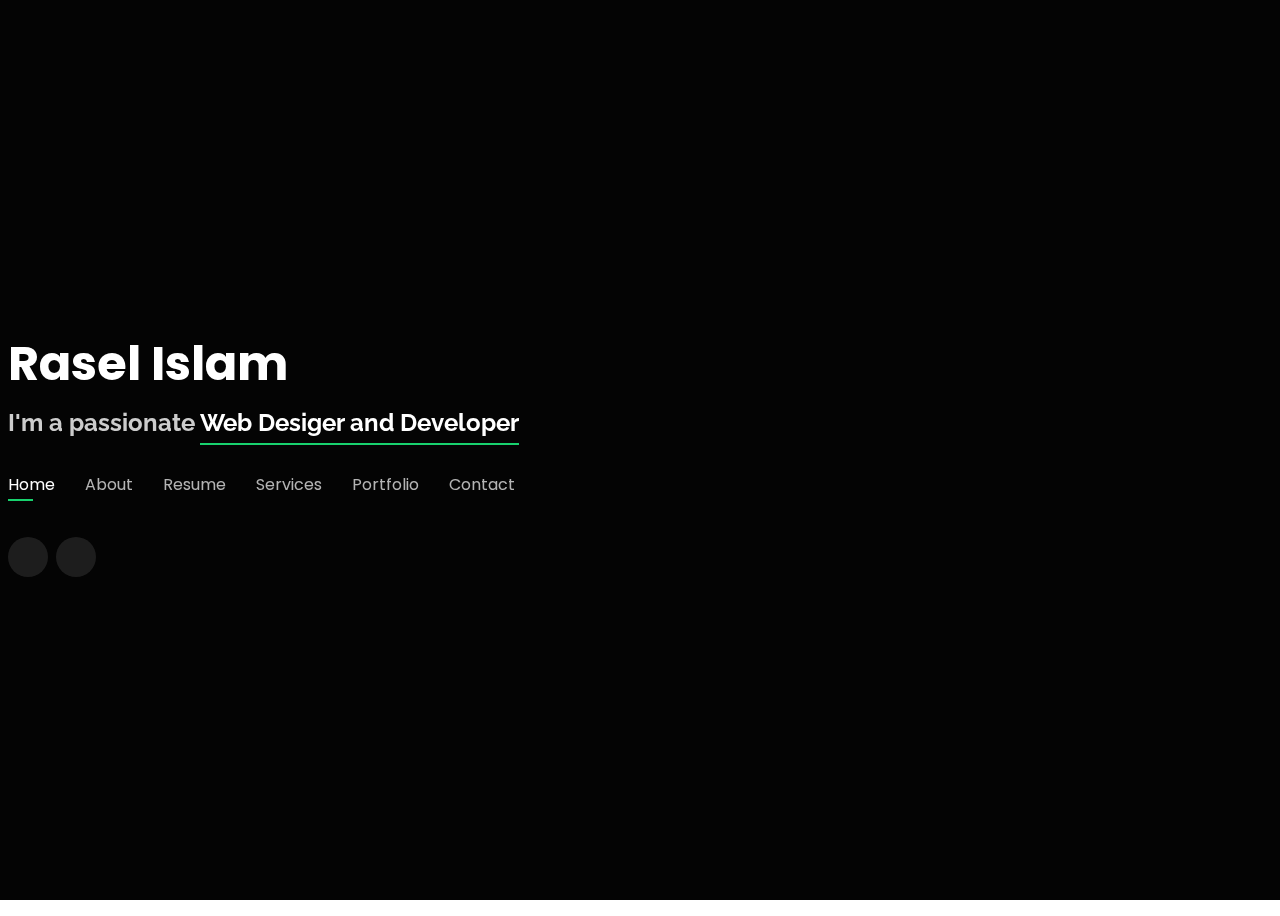
==== index.html @ a9e4696d "Add files via upload" ====
<!DOCTYPE html>
<html lang="en">

<head>
  <meta charset="utf-8">
  <meta content="width=device-width, initial-scale=1.0" name="viewport">

  <title>Rasel Islam-Web Developer</title>
  <meta content="" name="description">
  <meta content="" name="keywords">

  <!-- Favicons -->
  <link href="assets/img/favicon.png" rel="icon">
  <link href="assets/img/apple-touch-icon.png" rel="apple-touch-icon">

  <!-- Google Fonts -->
  <link href="https://fonts.googleapis.com/css?family=Open+Sans:300,300i,400,400i,600,600i,700,700i|Raleway:300,300i,400,400i,500,500i,600,600i,700,700i|Poppins:300,300i,400,400i,500,500i,600,600i,700,700i" rel="stylesheet">

  <!-- Vendor CSS Files -->
  <link href="assets/vendor/bootstrap/css/bootstrap.min.css" rel="stylesheet">
  <link href="assets/vendor/bootstrap-icons/bootstrap-icons.css" rel="stylesheet">
  <link href="assets/vendor/boxicons/css/boxicons.min.css" rel="stylesheet">
  <link href="assets/vendor/glightbox/css/glightbox.min.css" rel="stylesheet">
  <link href="assets/vendor/remixicon/remixicon.css" rel="stylesheet">
  <link href="assets/vendor/swiper/swiper-bundle.min.css" rel="stylesheet">

  <!-- Template Main CSS File -->
  <link href="assets/css/style.css" rel="stylesheet">

  <!-- =======================================================
  * Template Name: Personal
  * Updated: Jan 29 2024 with Bootstrap v5.3.2
  * Template URL: https://bootstrapmade.com/personal-free-resume-bootstrap-template/
  * Author: BootstrapMade.com
  * License: https://bootstrapmade.com/license/
  ======================================================== -->
</head>

<body>

  <!-- ======= Header ======= -->
  <header id="header">
    <div class="container">

      <h1><a href="index.html">Rasel Islam</a></h1>
      <!-- Uncomment below if you prefer to use an image logo -->
      <!-- <a href="index.html" class="mr-auto"><img src="assets/img/logo.png" alt="" class="img-fluid"></a> -->
      <h2>I'm a passionate <span>Web Desiger and Developer</span> </h2>

      <nav id="navbar" class="navbar">
        <ul>
          <li><a class="nav-link active" href="#header">Home</a></li>
          <li><a class="nav-link" href="#about">About</a></li>
          <li><a class="nav-link" href="#resume">Resume</a></li>
          <li><a class="nav-link" href="#services">Services</a></li>
          <li><a class="nav-link" href="#portfolio">Portfolio</a></li>
          <li><a class="nav-link" href="#contact">Contact</a></li>
        </ul>
        <i class="bi bi-list mobile-nav-toggle"></i>
      </nav><!-- .navbar -->

      <div class="social-links">
        <a href="https://www.facebook.com/mdraselislam010/" target="_blank" class="facebook"><i class="bi bi-facebook"></i></a>
        <a href="https://www.linkedin.com/in/md-rasel-islam-b793671b7/"  target="_blank" class="linkedin"><i class="bi bi-linkedin"></i></a>
      </div>

    </div>
  </header><!-- End Header -->

  <!-- ======= About Section ======= -->
  <section id="about" class="about">

    <!-- ======= About Me ======= -->
    <div class="about-me container">

      <div class="section-title">
        <h2>About</h2>
        <p>Learn more about me</p>
      </div>

      <div class="row">
        <div class="col-lg-4" data-aos="fade-right">
          <img src="assets/img/me.png" class="img-fluid" alt="">
        </div>
        <div class="col-lg-8 pt-4 pt-lg-0 content" data-aos="fade-left">
          <h3>Web Desiger &amp; Developer</h3>
          <p class="fst-italic">
            Welcome to visit my profile
            Assalamu Aliakum, I am passionate about building excellent Website design that improves your business or personal work. 
            I specialize in creating/design/redesign website for clients and for personal use ranging from individuals and 
            small-businesses all the way to large enterprise corporations.
            Thanks
          </p>
          <div class="row">
            <div class="col-lg-6">
              <ul>
                <li><i class="bi bi-chevron-right"></i> <strong>Birthday:</strong> <span>1 May 1995</span></li>
                <li><i class="bi bi-chevron-right"></i> <strong>Website:</strong> <span>www.example.com</span></li>
                <li><i class="bi bi-chevron-right"></i> <strong>Phone:</strong> <span>+88-01601003432</span></li>
                <li><i class="bi bi-chevron-right"></i> <strong>City:</strong> <span>Dhaka</span></li>
              </ul>
            </div>
            <div class="col-lg-6">
              <ul>
                <li><i class="bi bi-chevron-right"></i> <strong>Age:</strong> <span>21</span></li>
                <li><i class="bi bi-chevron-right"></i> <strong>Degree:</strong> <span>SSC</span></li>
                <li><i class="bi bi-chevron-right"></i> <strong>Email:</strong> <span>contactrasel7@gmail.com</span></li>
                <li><i class="bi bi-chevron-right"></i> <strong>Freelance:</strong> <span>Available</span></li>
              </ul>
            </div>
          </div> 
        </div>
      </div>

    </div><!-- End About Me -->

    <!-- ======= Counts ======= -->
    <div class="counts container">

      <div class="row">

        <div class="col-lg-3 col-md-6">
          <div class="count-box">
            <i class="bi bi-emoji-smile"></i>
            <span data-purecounter-start="0" data-purecounter-end="50" data-purecounter-duration="1" class="purecounter"></span>
            <p>Happy Clients</p>
          </div>
        </div>

        <div class="col-lg-3 col-md-6 mt-5 mt-md-0">
          <div class="count-box">
            <i class="bi bi-journal-richtext"></i>
            <span data-purecounter-start="0" data-purecounter-end="60" data-purecounter-duration="1" class="purecounter"></span>
            <p>Projects</p>
          </div>
        </div>

        <div class="col-lg-3 col-md-6 mt-5 mt-lg-0">
          <div class="count-box">
            <i class="bi bi-headset"></i>
            <span data-purecounter-start="0" data-purecounter-end="100" data-purecounter-duration="1" class="purecounter"></span>
            <p>Hours Of Support</p>
          </div>
        </div>

        <div class="col-lg-3 col-md-6 mt-5 mt-lg-0">
          <div class="count-box">
            <i class="bi bi-award"></i>
            <span data-purecounter-start="0" data-purecounter-end="5" data-purecounter-duration="1" class="purecounter"></span>
            <p>Awards</p>
          </div>
        </div>

      </div>

    </div><!-- End Counts -->

    <!-- ======= Skills  ======= -->
    <div class="skills container">

      <div class="section-title">
        <h2>Skills</h2>
      </div>

      <div class="row skills-content">

        <div class="col-lg-6">


          

          <div class="progress">
            <span class="skill">HTML <i class="val">100%</i></span>
            <div class="progress-bar-wrap">
              <div class="progress-bar" role="progressbar" aria-valuenow="100" aria-valuemin="0" aria-valuemax="100"></div>
            </div>
          </div>

          <div class="progress">
            <span class="skill">CSS <i class="val">90%</i></span>
            <div class="progress-bar-wrap">
              <div class="progress-bar" role="progressbar" aria-valuenow="90" aria-valuemin="0" aria-valuemax="100"></div>
            </div>
          </div>

          <div class="progress">
            <span class="skill">JavaScript <i class="val">25%</i></span>
            <div class="progress-bar-wrap">
              <div class="progress-bar" role="progressbar" aria-valuenow="75" aria-valuemin="0" aria-valuemax="100"></div>
            </div>
          </div>

        </div>

        <div class="col-lg-6">

          <div class="progress">
            <span class="skill">PHP <i class="val">30%</i></span>
            <div class="progress-bar-wrap">
              <div class="progress-bar" role="progressbar" aria-valuenow="80" aria-valuemin="0" aria-valuemax="100"></div>
            </div>
          </div>

          <div class="progress">
            <span class="skill">WordPress/CMS <i class="val">90%</i></span>
            <div class="progress-bar-wrap">
              <div class="progress-bar" role="progressbar" aria-valuenow="90" aria-valuemin="0" aria-valuemax="100"></div>
            </div>
          </div>

          <div class="progress">
            <span class="skill">Photoshop <i class="val">55%</i></span>
            <div class="progress-bar-wrap">
              <div class="progress-bar" role="progressbar" aria-valuenow="55" aria-valuemin="0" aria-valuemax="100"></div>
            </div>
          </div>


          <div class="progress">
            <span class="skill">Adobe XD/Figma <i class="val">55%</i></span>
            <div class="progress-bar-wrap">
              <div class="progress-bar" role="progressbar" aria-valuenow="55" aria-valuemin="0" aria-valuemax="100"></div>
            </div>
          </div>

        </div>

      </div>

    </div><!-- End Skills -->

    <!-- ======= Interests ======= -->
    <!-- <div class="interests container">

      <div class="section-title">
        <h2>Interests</h2>
      </div>

      <div class="row">
        <div class="col-lg-3 col-md-4">
          <div class="icon-box">
            <i class="ri-store-line" style="color: #ffbb2c;"></i>
            <h3>Lorem Ipsum</h3>
          </div>
        </div>
        <div class="col-lg-3 col-md-4 mt-4 mt-md-0">
          <div class="icon-box">
            <i class="ri-bar-chart-box-line" style="color: #5578ff;"></i>
            <h3>Dolor Sitema</h3>
          </div>
        </div>
        <div class="col-lg-3 col-md-4 mt-4 mt-md-0">
          <div class="icon-box">
            <i class="ri-calendar-todo-line" style="color: #e80368;"></i>
            <h3>Sed perspiciatis</h3>
          </div>
        </div>
        <div class="col-lg-3 col-md-4 mt-4 mt-lg-0">
          <div class="icon-box">
            <i class="ri-paint-brush-line" style="color: #e361ff;"></i>
            <h3>Magni Dolores</h3>
          </div>
        </div>
        <div class="col-lg-3 col-md-4 mt-4">
          <div class="icon-box">
            <i class="ri-database-2-line" style="color: #47aeff;"></i>
            <h3>Nemo Enim</h3>
          </div>
        </div>
        <div class="col-lg-3 col-md-4 mt-4">
          <div class="icon-box">
            <i class="ri-gradienter-line" style="color: #ffa76e;"></i>
            <h3>Eiusmod Tempor</h3>
          </div>
        </div>
        <div class="col-lg-3 col-md-4 mt-4">
          <div class="icon-box">
            <i class="ri-file-list-3-line" style="color: #11dbcf;"></i>
            <h3>Midela Teren</h3>
          </div>
        </div>
        <div class="col-lg-3 col-md-4 mt-4">
          <div class="icon-box">
            <i class="ri-price-tag-2-line" style="color: #4233ff;"></i>
            <h3>Pira Neve</h3>
          </div>
        </div>
        <div class="col-lg-3 col-md-4 mt-4">
          <div class="icon-box">
            <i class="ri-anchor-line" style="color: #b2904f;"></i>
            <h3>Dirada Pack</h3>
          </div>
        </div>
        <div class="col-lg-3 col-md-4 mt-4">
          <div class="icon-box">
            <i class="ri-disc-line" style="color: #b20969;"></i>
            <h3>Moton Ideal</h3>
          </div>
        </div>
        <div class="col-lg-3 col-md-4 mt-4">
          <div class="icon-box">
            <i class="ri-base-station-line" style="color: #ff5828;"></i>
            <h3>Verdo Park</h3>
          </div>
        </div>
        <div class="col-lg-3 col-md-4 mt-4">
          <div class="icon-box">
            <i class="ri-fingerprint-line" style="color: #29cc61;"></i>
            <h3>Flavor Nivelanda</h3>
          </div>
        </div>
      </div> -->

    </div><!-- End Interests -->

    <!-- ======= Testimonials ======= -->
    <div class="testimonials container">

      <div class="section-title">
        <h2>Testimonials</h2>
      </div>

      <div class="testimonials-slider swiper" data-aos="fade-up" data-aos-delay="100">
        <div class="swiper-wrapper">  

          <div class="swiper-slide">
            <div class="testimonial-item">
              <p>
                <i class="bx bxs-quote-alt-left quote-icon-left"></i>
                Quis quorum aliqua sint quem legam fore sunt eram irure aliqua veniam tempor noster veniam enim culpa labore duis sunt culpa nulla illum cillum fugiat legam esse veniam culpa fore nisi cillum quid.
                <i class="bx bxs-quote-alt-right quote-icon-right"></i>
              </p>
              <img src="assets/img/testimonials/testimonials-5.jpg" class="testimonial-img" alt="">
              <h3>John Larson</h3>
              <h4>Entrepreneur</h4>
            </div>
          </div><!-- End testimonial item -->

        </div>
        <div class="swiper-pagination"></div>
      </div>

      <div class="owl-carousel testimonials-carousel">

      </div>

    </div><!-- End Testimonials  -->

  </section><!-- End About Section -->

  <!-- ======= Resume Section ======= -->
  <section id="resume" class="resume">
    <div class="container">

      <div class="section-title">
        <h2>Resume</h2>
        <p>Check My Resume</p>
      </div>

      <div class="row">
        <div class="col-lg-6">
          <h3 class="resume-title">Sumary</h3>
          <div class="resume-item pb-0">
            <h4>Wopdpress Deisgner and Developer</h4>
            <p><em>Innovative and deadline-driven Graphic Designer with 3+ years of experience designing and developing user-centered digital/print marketing material from initial concept to final, polished deliverable.</em></p>
            <p>
            <ul>
              <li>Dhaka Bangladesh</li>
              <li>+88-01601003432</li>
              <li>contactrasel7@gmail.com</li>
            </ul>
            </p>
          </div>

          <h3 class="resume-title">Education</h3>
          <div class="resume-item">
            <h4>SSC &amp; Commerce</h4>
            <h5>2019-2021</h5>
            <p><em>AERE School and collage, Sreepur, Saver, Dhaka, Bangladesh</em></p>
            <p>I was complete my SSC exam with 3 years. It was late for Corona Pandamic</p>
          </div>
          <div class="resume-item">
            <h4>Web developer  </h4>
            <h5>2021 - 2022</h5>
            <p><em>Shikhbe Sobai, House# 74 Road# 7, Block# H, Banani, Dhaka-1213</em></p>
            <p>Impressive journey! From 2021-2022, I honed my web development skills with Shikhbe Sobai, paving the way to success.</p>
          </div>
        </div>
        <div class="col-lg-6">
          <h3 class="resume-title">Professional Experience</h3>
          <div class="resume-item">
            <h4>WordPress Website Designer</h4>
            <h5>2021 - Present</h5>
            <p><em>1207 Mohammadpur Dhaka </em></p>
            <p>
            <ul>
              <li>Expert WordPress website designer at itstrome.com</li>
              <li>Dedicated to delivering high-quality, responsive designs </li>
              <li>Supervise the assessment of all graphic materials in order to ensure quality and accuracy of the design</li>
              <li>Committed to ensuring client satisfaction through effective communication </li>
            </ul>
            </p>
          </div>
          <div class="resume-item">
            <h4>Data Enry Operater</h4>
            <h5>2023 - Present</h5>
            <!-- <p><em>Stepping Stone Advertising, New York, NY</em></p> -->
            <p>
            <ul>
              <li>Write latex code in overleaf</li>
              <li>Aleady I make 2 books and currenly I am work here</li>
            </ul>
            </p>
          </div>
        </div>
      </div>

    </div>
  </section><!-- End Resume Section -->

  <!-- ======= Services Section ======= -->
  <section id="services" class="services">
    <div class="container">

      <div class="section-title">
        <h2>Services</h2>
        <p>My Services</p>
      </div>

      <div class="row">
        <div class="col-lg-4 col-md-6 d-flex align-items-stretch">
          <div class="icon-box">
            <div class="icon"><i class="bx bxl-dribbble"></i></div>
            <h4><a href="">WordPress Website Designer</a></h4>
            <p>Custom Website Development. Theme Customization, Plugin Integration, Responsive Design, Ongoing Support and Maintenance</p> 
          </div>
        </div>

        <div class="col-lg-4 col-md-6 d-flex align-items-stretch mt-4 mt-md-0">
          <div class="icon-box">
            <div class="icon"><i class="bx bx-file"></i></div>
            <h4><a href="">Web Development</a></h4>
            <p>As a proficient web developer, I craft dynamic websites from scratch using HTML, CSS (Bootstrap 5/Tailwind/SCSS), PHP, and MySQL. Additionally, I specialize in Shopify for e-commerce solutions. With a unique skill set, I can also create custom WordPress themes using PHP,
            ensuring versatile and tailored web development solutions for diverse needs.Evan I can make any website like of LMS, e-commerce, travel, school.collage etc. whatever you want.
            </p>
          </div>
        </div>

        <div class="col-lg-4 col-md-6 d-flex align-items-stretch mt-4 mt-lg-0">
          <div class="icon-box">
            <div class="icon"><i class="bx bx-tachometer"></i></div>
            <h4><a href="">Lead Generator</a></h4>
            <p>As a skilled lead generator, I harness the power of LinkedIn and Google to connect businesses with valuable prospects. Leveraging strategic approaches, I excel in creating high-quality leads that drive growth. My expertise lies in navigating LinkedIn's
            professional network and optimizing Google's resources for targeted and impactful lead generation.</p>
          </div>
        </div>

        <div class="col-lg-4 col-md-6 d-flex align-items-stretch mt-4">
          <div class="icon-box">
            <div class="icon"><i class="bx bx-world"></i></div>
            <h4><a href="">Latex coder</a></h4>
            <p>I specialize in LaTeX coding on Overleaf, creating professional engineering and other types of books. My expertise extends to ensuring precise formatting and layout for a polished and professional appearance. Currently,
            I am actively engaged in leveraging these skills to contribute to ongoing projects.</p>
          </div>
        </div> 

      </div>

    </div>
  </section><!-- End Services Section -->

  <!-- ======= Portfolio Section ======= -->
  <section id="portfolio" class="portfolio">
    <div class="container">

      <div class="section-title">
        <h2>Portfolio</h2>
        <p>My Works</p>
      </div>

      <div class="row">
        <div class="col-lg-12 d-flex justify-content-center">
          <ul id="portfolio-flters">
            <li data-filter="*" class="filter-active">All</li>
            <li data-filter=".filter-app">App</li>
            <li data-filter=".filter-web">Web</li>
          </ul>
        </div>
      </div>

      <div class="row portfolio-container">

        <div class="col-lg-4 col-md-6 portfolio-item filter-app">
          <div class="portfolio-wrap">
            <img src="assets/img/portfolio/portfolio-1.jpg" class="img-fluid" alt="">
            <div class="portfolio-info">
              <h4>App 1</h4>
              <p>App</p>
              <div class="portfolio-links">
                <a href="assets/img/portfolio/portfolio-1.jpg" data-gallery="portfolioGallery" class="portfolio-lightbox" title="App 1"><i class="bx bx-plus"></i></a>
                <a href="https://itstrome.xyz" target="_blank"><i class="bx bx-link"></i></a>
                <!-- <a href="portfolio-details.html" data-gallery="portfolioDetailsGallery" data-glightbox="type: external" class="portfolio-details-lightbox" title="Portfolio Details"><i class="bx bx-link"></i></a> -->
              </div>
            </div>
          </div>
        </div>

        <div class="col-lg-4 col-md-6 portfolio-item filter-web">
          <div class="portfolio-wrap">
            <img src="assets/img/portfolio/portfolio-2.png" class="img-fluid" alt="">
            <div class="portfolio-info">
              <h4>itstrome</h4>
              <p>A TEAM OF WEB EXPERT</p>
              <div class="portfolio-links">
                <a href="assets/img/portfolio/itstrome-web.png" data-gallery="portfolioGallery" class="portfolio-lightbox" title="Web 3"><i class="bx bx-plus"></i></a>
                <a href="https://itstrome.xyz" target="_blank"><i class="bx bx-link"></i></a>
                <!-- <a href="portfolio-details.html" data-gallery="portfolioDetailsGallery" data-glightbox="type: external" class="portfolio-details-lightbox" title="Portfolio Details"><i class="bx bx-link"></i></a> -->
              </div>
            </div>
          </div>
        </div>

        <div class="col-lg-4 col-md-6 portfolio-item filter-app">
          <div class="portfolio-wrap">
            <img src="assets/img/portfolio/portfolio-3.jpg" class="img-fluid" alt="">
            <div class="portfolio-info">
              <h4>App 2</h4>
              <p>App</p>
              <div class="portfolio-links">
                <a href="assets/img/portfolio/portfolio-3.jpg" data-gallery="portfolioGallery" class="portfolio-lightbox" title="App 2"><i class="bx bx-plus"></i></a>
                <a href="#" target="_blank"><i class="bx bx-link"></i></a>
                <!-- <a href="portfolio-details.html" data-gallery="portfolioDetailsGallery" data-glightbox="type: external" class="portfolio-details-lightbox" title="Portfolio Details"><i class="bx bx-link"></i></a> -->
              </div>
            </div>
          </div>
        </div>

        <div class="col-lg-4 col-md-6 portfolio-item filter-web">
          <div class="portfolio-wrap">
            <img src="assets/img/portfolio/smarthomesolutionsuae-web.png" class="img-fluid" alt="">
            <div class="portfolio-info">
              <h4>Smart Home Solutions UAE</h4>
              <p>Discover a Smarter Way to Live</p>
              <div class="portfolio-links">
                <a href="assets/img/portfolio/smarthomesolutionsuae-web1.png" data-gallery="portfolioGallery" class="portfolio-lightbox" title="Web 2"><i class="bx bx-plus"></i></a>
                <a href="https://smarthomesolutionsuae.com" target="_blank"><i class="bx bx-link"></i></a>
              </div>
            </div>
          </div>
        </div>

        <div class="col-lg-4 col-md-6 portfolio-item filter-app">
          <div class="portfolio-wrap">
            <img src="assets/img/portfolio/portfolio-6.jpg" class="img-fluid" alt="">
            <div class="portfolio-info">
              <h4>App 3</h4>
              <p>App</p>
              <div class="portfolio-links">
                <a href="assets/img/portfolio/portfolio-6.jpg" data-gallery="portfolioGallery" class="portfolio-lightbox" title="App 3"><i class="bx bx-plus"></i></a>
                <a href="#" target="_blank"><i class="bx bx-link"></i></a>
                <!-- <a href="portfolio-details.html" data-gallery="portfolioDetailsGallery" data-glightbox="type: external" class="portfolio-details-lightbox" title="Portfolio Details"><i class="bx bx-link"></i></a> -->
              </div>
            </div>
          </div>
        </div>

      </div>

    </div>
  </section><!-- End Portfolio Section -->

  <!-- ======= Contact Section ======= -->
  <section id="contact" class="contact">
    <div class="container">

      <div class="section-title">
        <h2>Contact</h2>
        <p>Contact Me</p>
      </div>

      <div class="row mt-2">

        <div class="col-md-6 d-flex align-items-stretch">
          <div class="info-box">
            <i class="bx bx-map"></i>
            <h3>My Address</h3>
            <p>Sreepur, Ashulia, Saver, Dhaka</p>
          </div>
        </div>

        <div class="col-md-6 mt-4 mt-md-0 d-flex align-items-stretch">
          <div class="info-box">
            <i class="bx bx-share-alt"></i>
            <h3>Social Profiles</h3>
            <div class="social-links"> 
              <a href="https://www.facebook.com/mdraselislam010/" class="facebook"><i class="bi bi-facebook"></i></a> 
              <a href="https://secure.skype.com/portal/profile" class="google-plus"><i class="bi bi-skype"></i></a>
              <a href="https://www.linkedin.com/in/md-rasel-islam-b793671b7/" class="linkedin"><i class="bi bi-linkedin"></i></a>
            </div>
          </div>
        </div>

        <div class="col-md-6 mt-4 d-flex align-items-stretch">
          <div class="info-box">
            <i class="bx bx-envelope"></i>
            <h3>Email Me</h3>
            <p>contactrasel7@gmail.com</p>
          </div>
        </div>
        <div class="col-md-6 mt-4 d-flex align-items-stretch">
          <div class="info-box">
            <i class="bx bx-phone-call"></i>
            <h3>Call Me</h3>
            <p>+88-01601003432</p>
          </div>
        </div>
      </div>

      <form action="forms/contact.php" method="post" role="form" class="php-email-form mt-4">
        <div class="row">
          <div class="col-md-6 form-group">
            <input type="text" name="name" class="form-control" id="name" placeholder="Your Name" required>
          </div>
          <div class="col-md-6 form-group mt-3 mt-md-0">
            <input type="email" class="form-control" name="email" id="email" placeholder="Your Email" required>
          </div>
        </div>
        <div class="form-group mt-3">
          <input type="text" class="form-control" name="subject" id="subject" placeholder="Subject" required>
        </div>
        <div class="form-group mt-3">
          <textarea class="form-control" name="message" rows="5" placeholder="Message" required></textarea>
        </div>
        <div class="my-3">
          <div class="loading">Loading</div>
          <div class="error-message"></div>
          <div class="sent-message">Your message has been sent. Thank you!</div>
        </div>
        <div class="text-center"><button type="submit">Send Message</button></div>
      </form>

    </div>
  </section><!-- End Contact Section --> 

  <!-- Vendor JS Files -->
  <script src="assets/vendor/purecounter/purecounter_vanilla.js"></script>
  <script src="assets/vendor/bootstrap/js/bootstrap.bundle.min.js"></script>
  <script src="assets/vendor/glightbox/js/glightbox.min.js"></script>
  <script src="assets/vendor/isotope-layout/isotope.pkgd.min.js"></script>
  <script src="assets/vendor/swiper/swiper-bundle.min.js"></script>
  <script src="assets/vendor/waypoints/noframework.waypoints.js"></script>
  <script src="assets/vendor/php-email-form/validate.js"></script>

  <!-- Template Main JS File -->
  <script src="assets/js/main.js"></script>

</body>

</html>
---- assets/css/style.css ----
/**
* Template Name: Personal
* Updated: Jan 29 2024 with Bootstrap v5.3.2
* Template URL: https://bootstrapmade.com/personal-free-resume-bootstrap-template/
* Author: BootstrapMade.com
* License: https://bootstrapmade.com/license/
*/

/*--------------------------------------------------------------
# General
--------------------------------------------------------------*/
body {
  font-family: "Open Sans", sans-serif;
  background-color: #040404;
  color: #fff;
  position: relative;
  background: transparent;
}

body::before {
  content: "";
  position: fixed;
  background: #040404 url("../img/bg.jpg") top right no-repeat;
  background-size: cover;
  left: 0;
  right: 0;
  top: 0;
  height: 100vh;
  z-index: -1;
}

@media (min-width: 1024px) {
  body::before {
    background-attachment: fixed;
  }
}

a {
  color: #18d26e;
  text-decoration: none;
}

a:hover {
  color: #35e888;
  text-decoration: none;
}

h1,
h2,
h3,
h4,
h5,
h6 {
  font-family: "Raleway", sans-serif;
}

/*--------------------------------------------------------------
# Header
--------------------------------------------------------------*/
#header {
  transition: ease-in-out 0.3s;
  position: relative;
  height: 100vh;
  display: flex;
  align-items: center;
  z-index: 997;
  overflow-y: auto;
}

#header * {
  transition: ease-in-out 0.3s;
}

#header h1 {
  font-size: 48px;
  margin: 0;
  padding: 0;
  line-height: 1;
  font-weight: 700;
  font-family: "Poppins", sans-serif;
}

#header h1 a,
#header h1 a:hover {
  color: #fff;
  line-height: 1;
  display: inline-block;
}

#header h2 {
  font-size: 24px;
  margin-top: 20px;
  color: rgba(255, 255, 255, 0.8);
}

#header h2 span {
  color: #fff;
  border-bottom: 2px solid #18d26e;
  padding-bottom: 6px;
}

#header img {
  padding: 0;
  margin: 0;
}

#header .social-links {
  margin-top: 40px;
  display: flex;
}

#header .social-links a {
  font-size: 16px;
  display: flex;
  justify-content: center;
  align-items: center;
  background: rgba(255, 255, 255, 0.1);
  color: #fff;
  line-height: 1;
  margin-right: 8px;
  border-radius: 50%;
  width: 40px;
  height: 40px;
}

#header .social-links a:hover {
  background: #18d26e;
}

@media (max-width: 992px) {
  #header h1 {
    font-size: 36px;
  }

  #header h2 {
    font-size: 20px;
    line-height: 30px;
  }

  #header .social-links {
    margin-top: 15px;
  }

  #header .container {
    display: flex;
    flex-direction: column;
    align-items: center;
  }
}

/* Header Top */
#header.header-top {
  height: 80px;
  position: fixed;
  left: 0;
  top: 0;
  right: 0;
  background: rgba(0, 0, 0, 0.9);
}

#header.header-top .social-links,
#header.header-top h2 {
  display: none;
}

#header.header-top h1 {
  margin-right: auto;
  font-size: 36px;
}

#header.header-top img {
  max-height: 60px;
  margin-right: 20px !important;
}


#header-top{
  background: hsla(41, 100%, 70%, 1);

background: linear-gradient(90deg, hsla(41, 100%, 70%, 1) 0%, hsla(7, 76%, 47%, 1) 100%);

background: -moz-linear-gradient(90deg, hsla(41, 100%, 70%, 1) 0%, hsla(7, 76%, 47%, 1) 100%);

background: -webkit-linear-gradient(90deg, hsla(41, 100%, 70%, 1) 0%, hsla(7, 76%, 47%, 1) 100%);

filter: progid: DXImageTransform.Microsoft.gradient( startColorstr="#FFCF67", endColorstr="#D3321D", GradientType=1 );
  
}

#header.header-top .container {
  display: flex;
  align-items: center;
}

#header.header-top .navbar {
  margin: 0;
}

@media (max-width: 768px) {
  #header.header-top {
    height: 60px;
  }

  #header.header-top h1 {
    font-size: 26px;
  }
}

/*--------------------------------------------------------------
# Navigation Menu
--------------------------------------------------------------*/
/**
* Desktop Navigation 
*/
.navbar {
  padding: 0;
  margin-top: 35px;
}

.navbar ul {
  margin: 0;
  padding: 0;
  display: flex;
  list-style: none;
  align-items: center;
}

.navbar li {
  position: relative;
}

.navbar li+li {
  margin-left: 30px;
}

.navbar a,
.navbar a:focus {
  display: flex;
  align-items: center;
  justify-content: space-between;
  padding: 0;
  font-family: "Poppins", sans-serif;
  font-size: 16px;
  font-weight: 400;
  color: rgba(255, 255, 255, 0.7);
  white-space: nowrap;
  transition: 0.3s;
}

.navbar a i,
.navbar a:focus i {
  font-size: 12px;
  line-height: 0;
  margin-left: 5px;
}

.navbar a:before {
  content: "";
  position: absolute;
  width: 0;
  height: 2px;
  bottom: -4px;
  left: 0;
  background-color: #18d26e;
  visibility: hidden;
  width: 0px;
  transition: all 0.3s ease-in-out 0s;
}

.navbar a:hover:before,
.navbar li:hover>a:before,
.navbar .active:before {
  visibility: visible;
  width: 25px;
}

.navbar a:hover,
.navbar .active,
.navbar .active:focus,
.navbar li:hover>a {
  color: #fff;
}

/**
* Mobile Navigation 
*/
.mobile-nav-toggle {
  color: #fff;
  font-size: 28px;
  cursor: pointer;
  display: none;
  line-height: 0;
  transition: 0.5s;
  position: fixed;
  right: 15px;
  top: 15px;
}

@media (max-width: 991px) {
  .mobile-nav-toggle {
    display: block;
  }

  .navbar ul {
    display: none;
  }
}

.navbar-mobile {
  position: fixed;
  overflow: hidden;
  top: 0;
  right: 0;
  left: 0;
  bottom: 0;
  background: rgba(0, 0, 0, 0.9);
  transition: 0.3s;
  z-index: 999;
  margin-top: 0;
}

.navbar-mobile .mobile-nav-toggle {
  position: absolute;
  top: 15px;
  right: 15px;
}

.navbar-mobile ul {
  display: block;
  position: absolute;
  top: 55px;
  right: 15px;
  bottom: 45px;
  left: 15px;
  padding: 10px 0;
  overflow-y: auto;
  transition: 0.3s;
  border: 2px solid rgba(255, 255, 255, 0.2);
}

.navbar-mobile li {
  padding: 12px 20px;
}

.navbar-mobile li+li {
  margin: 0;
}

.navbar-mobile a,
.navbar-mobile a:focus {
  font-size: 16px;
  position: relative;
}

/*--------------------------------------------------------------
# Sections General
--------------------------------------------------------------*/
section {
  overflow: hidden;
  position: absolute;
  width: 100%;
  top: 140px;
  bottom: 100%;
  opacity: 0;
  transition: ease-in-out 0.4s;
  z-index: 2;
}

section.section-show {
  top: 100px;
  bottom: auto;
  opacity: 1;
  padding-bottom: 45px;
}

section .container {
  background: rgba(0, 0, 0, 0.9);
  padding: 30px;
}

@media (max-width: 768px) {
  section {
    top: 120px;
  }

  section.section-show {
    top: 80px;
  }
}

.section-title h2 {
  font-size: 14px;
  font-weight: 500;
  padding: 0;
  line-height: 1px;
  margin: 0 0 20px 0;
  letter-spacing: 2px;
  text-transform: uppercase;
  color: #aaaaaa;
  font-family: "Poppins", sans-serif;
}

.section-title h2::after {
  content: "";
  width: 120px;
  height: 1px;
  display: inline-block;
  background: #4ceb95;
  margin: 4px 10px;
}

.section-title p {
  margin: 0;
  margin: -15px 0 15px 0;
  font-size: 36px;
  font-weight: 700;
  text-transform: uppercase;
  font-family: "Poppins", sans-serif;
  color: #fff;
}

/*--------------------------------------------------------------
# About
--------------------------------------------------------------*/
.about-me .content h3 {
  font-weight: 700;
  font-size: 26px;
  color: #18d26e;
}

.about-me .content ul {
  list-style: none;
  padding: 0;
}

.about-me .content ul li {
  margin-bottom: 20px;
  display: flex;
  align-items: center;
}

.about-me .content ul strong {
  margin-right: 10px;
}

.about-me .content ul i {
  font-size: 16px;
  margin-right: 5px;
  color: #18d26e;
  line-height: 0;
}

.about-me .content p:last-child {
  margin-bottom: 0;
}

/*--------------------------------------------------------------
# Counts
--------------------------------------------------------------*/
.counts {
  padding: 70px 0 60px;
}

.counts .count-box {
  padding: 30px 30px 25px 30px;
  width: 100%;
  position: relative;
  text-align: center;
  background: rgba(255, 255, 255, 0.08);
}

.counts .count-box i {
  position: absolute;
  top: -25px;
  left: 50%;
  transform: translateX(-50%);
  font-size: 24px;
  background: rgba(255, 255, 255, 0.1);
  padding: 12px;
  color: #18d26e;
  border-radius: 50px;
  line-height: 0;
}

.counts .count-box span {
  font-size: 36px;
  display: block;
  font-weight: 600;
  color: #fff;
}

.counts .count-box p {
  padding: 0;
  margin: 0;
  font-family: "Raleway", sans-serif;
  font-size: 14px;
}

/*--------------------------------------------------------------
# Skills
--------------------------------------------------------------*/
.skills .progress {
  height: 60px;
  display: block;
  background: none;
  border-radius: 0;
}

.skills .progress .skill {
  padding: 10px 0;
  margin: 0;
  text-transform: uppercase;
  display: block;
  font-weight: 600;
  font-family: "Poppins", sans-serif;
  color: #fff;
}

.skills .progress .skill .val {
  float: right;
  font-style: normal;
}

.skills .progress-bar-wrap {
  background: rgba(255, 255, 255, 0.2);
}

.skills .progress-bar {
  width: 1px;
  height: 10px;
  transition: 0.9s;
  background-color: #18d26e;
}

/*--------------------------------------------------------------
# Interests
--------------------------------------------------------------*/
.interests .icon-box {
  display: flex;
  align-items: center;
  padding: 20px;
  background: rgba(255, 255, 255, 0.08);
  transition: ease-in-out 0.3s;
}

.interests .icon-box i {
  font-size: 32px;
  padding-right: 10px;
  line-height: 1;
}

.interests .icon-box h3 {
  font-weight: 700;
  margin: 0;
  padding: 0;
  line-height: 1;
  font-size: 16px;
  color: #fff;
}

.interests .icon-box:hover {
  background: rgba(255, 255, 255, 0.12);
}

/*--------------------------------------------------------------
# Testimonials
--------------------------------------------------------------*/
.testimonials .testimonials-carousel,
.testimonials .testimonials-slider {
  overflow: hidden;
}

.testimonials .testimonial-item {
  box-sizing: content-box;
  min-height: 320px;
}

.testimonials .testimonial-item .testimonial-img {
  width: 90px;
  border-radius: 50%;
  margin: -40px 0 0 40px;
  position: relative;
  z-index: 2;
  border: 6px solid rgba(255, 255, 255, 0.12);
}

.testimonials .testimonial-item h3 {
  font-size: 18px;
  font-weight: bold;
  margin: 10px 0 5px 45px;
  color: #fff;
}

.testimonials .testimonial-item h4 {
  font-size: 14px;
  color: #999;
  margin: 0 0 0 45px;
}

.testimonials .testimonial-item .quote-icon-left,
.testimonials .testimonial-item .quote-icon-right {
  color: rgba(255, 255, 255, 0.25);
  font-size: 26px;
}

.testimonials .testimonial-item .quote-icon-left {
  display: inline-block;
  left: -5px;
  position: relative;
}

.testimonials .testimonial-item .quote-icon-right {
  display: inline-block;
  right: -5px;
  position: relative;
  top: 10px;
}

.testimonials .testimonial-item p {
  font-style: italic;
  margin: 0 15px 0 15px;
  padding: 20px 20px 60px 20px;
  background: rgba(255, 255, 255, 0.1);
  position: relative;
  border-radius: 6px;
  position: relative;
  z-index: 1;
}

.testimonials .swiper-pagination {
  margin-top: 20px;
  position: relative;
}

.testimonials .swiper-pagination .swiper-pagination-bullet {
  width: 12px;
  height: 12px;
  opacity: 1;
  background-color: rgba(255, 255, 255, 0.3);
}

.testimonials .swiper-pagination .swiper-pagination-bullet-active {
  background-color: #18d26e;
}

/*--------------------------------------------------------------
# Resume
--------------------------------------------------------------*/
.resume .resume-title {
  font-size: 26px;
  font-weight: 700;
  margin-top: 20px;
  margin-bottom: 20px;
  color: #fff;
}

.resume .resume-item {
  padding: 0 0 20px 20px;
  margin-top: -2px;
  border-left: 2px solid rgba(255, 255, 255, 0.2);
  position: relative;
}

.resume .resume-item h4 {
  line-height: 18px;
  font-size: 18px;
  font-weight: 600;
  text-transform: uppercase;
  font-family: "Poppins", sans-serif;
  color: #18d26e;
  margin-bottom: 10px;
}

.resume .resume-item h5 {
  font-size: 16px;
  background: rgba(255, 255, 255, 0.15);
  padding: 5px 15px;
  display: inline-block;
  font-weight: 600;
  margin-bottom: 10px;
}

.resume .resume-item ul {
  padding-left: 20px;
}

.resume .resume-item ul li {
  padding-bottom: 10px;
}

.resume .resume-item:last-child {
  padding-bottom: 0;
}

.resume .resume-item::before {
  content: "";
  position: absolute;
  width: 16px;
  height: 16px;
  border-radius: 50px;
  left: -9px;
  top: 0;
  background: #18d26e;
  border: 2px solid #18d26e;
}

/*--------------------------------------------------------------
# Services
--------------------------------------------------------------*/
.services .icon-box {
  text-align: center;
  background: rgba(204, 204, 204, 0.1);
  padding: 80px 20px;
  transition: all ease-in-out 0.3s;
}

.services .icon-box .icon {
  margin: 0 auto;
  width: 64px;
  height: 64px;
  background: #18d26e;
  border-radius: 5px;
  transition: all 0.3s ease-out 0s;
  display: flex;
  align-items: center;
  justify-content: center;
  margin-bottom: 20px;
  transform-style: preserve-3d;
}

.services .icon-box .icon i {
  color: #fff;
  font-size: 28px;
}

.services .icon-box .icon::before {
  position: absolute;
  content: "";
  left: -8px;
  top: -8px;
  height: 100%;
  width: 100%;
  background: rgba(255, 255, 255, 0.15);
  border-radius: 5px;
  transition: all 0.3s ease-out 0s;
  transform: translateZ(-1px);
}

.services .icon-box h4 {
  font-weight: 700;
  margin-bottom: 15px;
  font-size: 24px;
}

.services .icon-box h4 a {
  color: #fff;
}

.services .icon-box p {
  line-height: 24px;
  font-size: 14px;
  margin-bottom: 0;
}

.services .icon-box:hover {
  background: #18d26e;
  border-color: #18d26e;
}

.services .icon-box:hover .icon {
  background: #fff;
}

.services .icon-box:hover .icon i {
  color: #18d26e;
}

.services .icon-box:hover .icon::before {
  background: #35e888;
}

.services .icon-box:hover h4 a,
.services .icon-box:hover p {
  color: #fff;
}

/*--------------------------------------------------------------
# Portfolio
--------------------------------------------------------------*/
.portfolio .portfolio-item {
  margin-bottom: 30px;
}

.portfolio #portfolio-flters {
  padding: 0;
  margin: 0 auto 15px auto;
  list-style: none;
  text-align: center;
  border-radius: 50px;
  padding: 2px 15px;
}

.portfolio #portfolio-flters li {
  cursor: pointer;
  display: inline-block;
  padding: 8px 16px 10px 16px;
  font-size: 14px;
  font-weight: 600;
  line-height: 1;
  text-transform: uppercase;
  color: #fff;
  background: rgba(255, 255, 255, 0.1);
  margin: 0 3px 10px 3px;
  transition: all 0.3s ease-in-out;
  border-radius: 4px;
}

.portfolio #portfolio-flters li:hover,
.portfolio #portfolio-flters li.filter-active {
  background: #18d26e;
}

.portfolio #portfolio-flters li:last-child {
  margin-right: 0;
}

.portfolio .portfolio-wrap {
  transition: 0.3s;
  position: relative;
  overflow: hidden;
  z-index: 1;
  background: rgba(0, 0, 0, 0.6);
}

.portfolio .portfolio-wrap::before {
  content: "";
  background: rgba(0, 0, 0, 0.6);
  position: absolute;
  left: 30px;
  right: 30px;
  top: 30px;
  bottom: 30px;
  transition: all ease-in-out 0.3s;
  z-index: 2;
  opacity: 0;
}

.portfolio .portfolio-wrap .portfolio-info {
  opacity: 0;
  position: absolute;
  top: 0;
  left: 0;
  right: 0;
  bottom: 0;
  text-align: center;
  z-index: 3;
  transition: all ease-in-out 0.3s;
  display: flex;
  flex-direction: column;
  justify-content: center;
  align-items: center;
}

.portfolio .portfolio-wrap .portfolio-info::before {
  display: block;
  content: "";
  width: 48px;
  height: 48px;
  position: absolute;
  top: 35px;
  left: 35px;
  border-top: 3px solid #fff;
  border-left: 3px solid #fff;
  transition: all 0.5s ease 0s;
  z-index: 9994;
}

.portfolio .portfolio-wrap .portfolio-info::after {
  display: block;
  content: "";
  width: 48px;
  height: 48px;
  position: absolute;
  bottom: 35px;
  right: 35px;
  border-bottom: 3px solid #fff;
  border-right: 3px solid #fff;
  transition: all 0.5s ease 0s;
  z-index: 9994;
}

.portfolio .portfolio-wrap .portfolio-info h4 {
  font-size: 20px;
  color: #fff;
  font-weight: 600;
}

.portfolio .portfolio-wrap .portfolio-info p {
  color: #ffffff;
  font-size: 14px;
  text-transform: uppercase;
  padding: 0;
  margin: 0;
}

.portfolio .portfolio-wrap .portfolio-links {
  text-align: center;
  z-index: 4;
}

.portfolio .portfolio-wrap .portfolio-links a {
  color: #fff;
  margin: 0 2px;
  font-size: 28px;
  display: inline-block;
  transition: 0.3s;
}

.portfolio .portfolio-wrap .portfolio-links a:hover {
  color: #63eda3;
}

.portfolio .portfolio-wrap:hover::before {
  top: 0;
  left: 0;
  right: 0;
  bottom: 0;
  opacity: 1;
}

.portfolio .portfolio-wrap:hover .portfolio-info {
  opacity: 1;
}

.portfolio .portfolio-wrap:hover .portfolio-info::before {
  top: 15px;
  left: 15px;
}

.portfolio .portfolio-wrap:hover .portfolio-info::after {
  bottom: 15px;
  right: 15px;
}

/*--------------------------------------------------------------
# Portfolio Details
--------------------------------------------------------------*/
.portfolio-details {
  padding-top: 40px;
  background: rgba(0, 0, 0, 0.8);
  position: fixed;
  left: 0;
  right: 0;
  top: 0;
  bottom: 0;
  overflow-y: auto;
}

.portfolio-details .container {
  padding-top: 20px;
  padding-bottom: 40px;
}

.portfolio-details .portfolio-title {
  font-size: 26px;
  font-weight: 700;
  margin-bottom: 20px;
}

.portfolio-details .portfolio-info {
  padding-top: 45px;
}

.portfolio-details .portfolio-info h3 {
  font-size: 22px;
  font-weight: 400;
  margin-bottom: 20px;
}

.portfolio-details .portfolio-info ul {
  list-style: none;
  padding: 0;
  font-size: 15px;
}

.portfolio-details .portfolio-info ul li+li {
  margin-top: 10px;
}

.portfolio-details .portfolio-info p {
  font-size: 15px;
  padding: 15px 0 0 0;
}

@media (max-width: 992px) {
  .portfolio-details .portfolio-info {
    padding-top: 20px;
  }
}

.portfolio-details .swiper-pagination {
  margin-top: 20px;
  position: relative;
}

.portfolio-details .swiper-pagination .swiper-pagination-bullet {
  width: 12px;
  height: 12px;
  opacity: 1;
  background-color: rgba(255, 255, 255, 0.3);
}

.portfolio-details .swiper-pagination .swiper-pagination-bullet-active {
  background-color: #18d26e;
}

/*--------------------------------------------------------------
# Contact
--------------------------------------------------------------*/
.contact .info-box {
  color: #444444;
  padding: 20px;
  width: 100%;
  background: rgba(255, 255, 255, 0.08);
}

.contact .info-box i.bx {
  font-size: 24px;
  color: #18d26e;
  border-radius: 50%;
  padding: 14px;
  float: left;
  background: rgba(255, 255, 255, 0.1);
}

.contact .info-box h3 {
  font-size: 20px;
  color: rgba(255, 255, 255, 0.5);
  font-weight: 700;
  margin: 10px 0 8px 68px;
}

.contact .info-box p {
  padding: 0;
  color: #fff;
  line-height: 24px;
  font-size: 14px;
  margin: 0 0 0 68px;
}

.contact .info-box .social-links {
  margin: 5px 0 0 68px;
  display: flex;
}

.contact .info-box .social-links a {
  font-size: 18px;
  display: inline-block;
  color: #fff;
  line-height: 1;
  margin-right: 12px;
  transition: 0.3s;
}

.contact .info-box .social-links a:hover {
  color: #18d26e;
}

.contact .php-email-form {
  padding: 30px;
  background: rgba(255, 255, 255, 0.08);
}

.contact .php-email-form .error-message {
  display: none;
  background: rgba(255, 255, 255, 0.08);
  background: #ed3c0d;
  text-align: left;
  padding: 15px;
  font-weight: 600;
}

.contact .php-email-form .error-message br+br {
  margin-top: 25px;
}

.contact .php-email-form .sent-message {
  display: none;
  background: rgba(255, 255, 255, 0.08);
  background: #18d26e;
  text-align: center;
  padding: 15px;
  font-weight: 600;
}

.contact .php-email-form .loading {
  display: none;
  background: rgba(255, 255, 255, 0.08);
  text-align: center;
  padding: 15px;
}

.contact .php-email-form .loading:before {
  content: "";
  display: inline-block;
  border-radius: 50%;
  width: 24px;
  height: 24px;
  margin: 0 10px -6px 0;
  border: 3px solid #18d26e;
  border-top-color: #eee;
  animation: animate-loading 1s linear infinite;
}

.contact .php-email-form input,
.contact .php-email-form textarea {
  border-radius: 0;
  box-shadow: none;
  font-size: 14px;
  background: rgba(255, 255, 255, 0.08);
  border: 0;
  transition: 0.3s;
  color: #fff;
}

.contact .php-email-form input:focus,
.contact .php-email-form textarea:focus {
  background-color: rgba(255, 255, 255, 0.11);
}

.contact .php-email-form input::-moz-placeholder,
.contact .php-email-form textarea::-moz-placeholder {
  color: rgba(255, 255, 255, 0.3);
  opacity: 1;
}

.contact .php-email-form input::placeholder,
.contact .php-email-form textarea::placeholder {
  color: rgba(255, 255, 255, 0.3);
  opacity: 1;
}

.contact .php-email-form input {
  padding: 10px 15px;
}

.contact .php-email-form textarea {
  padding: 12px 15px;
}

.contact .php-email-form button[type=submit] {
  background: #18d26e;
  border: 0;
  padding: 10px 30px;
  color: #fff;
  transition: 0.4s;
  border-radius: 4px;
}

.contact .php-email-form button[type=submit]:hover {
  background: #15bb62;
}

@keyframes animate-loading {
  0% {
    transform: rotate(0deg);
  }

  100% {
    transform: rotate(360deg);
  }
}

/*--------------------------------------------------------------
# Credits
--------------------------------------------------------------*/
.credits {
  position: fixed;
  right: 0;
  left: 0;
  bottom: 0;
  padding: 15px;
  text-align: right;
  font-size: 13px;
  color: #fff;
  z-index: 999999;
}

@media (max-width: 992px) {
  .credits {
    text-align: center;
    padding: 10px;
    background: rgba(0, 0, 0, 0.8);
  }
}

.credits a {
  color: #18d26e;
  transition: 0.3s;
}

.credits a:hover {
  color: #fff;
}
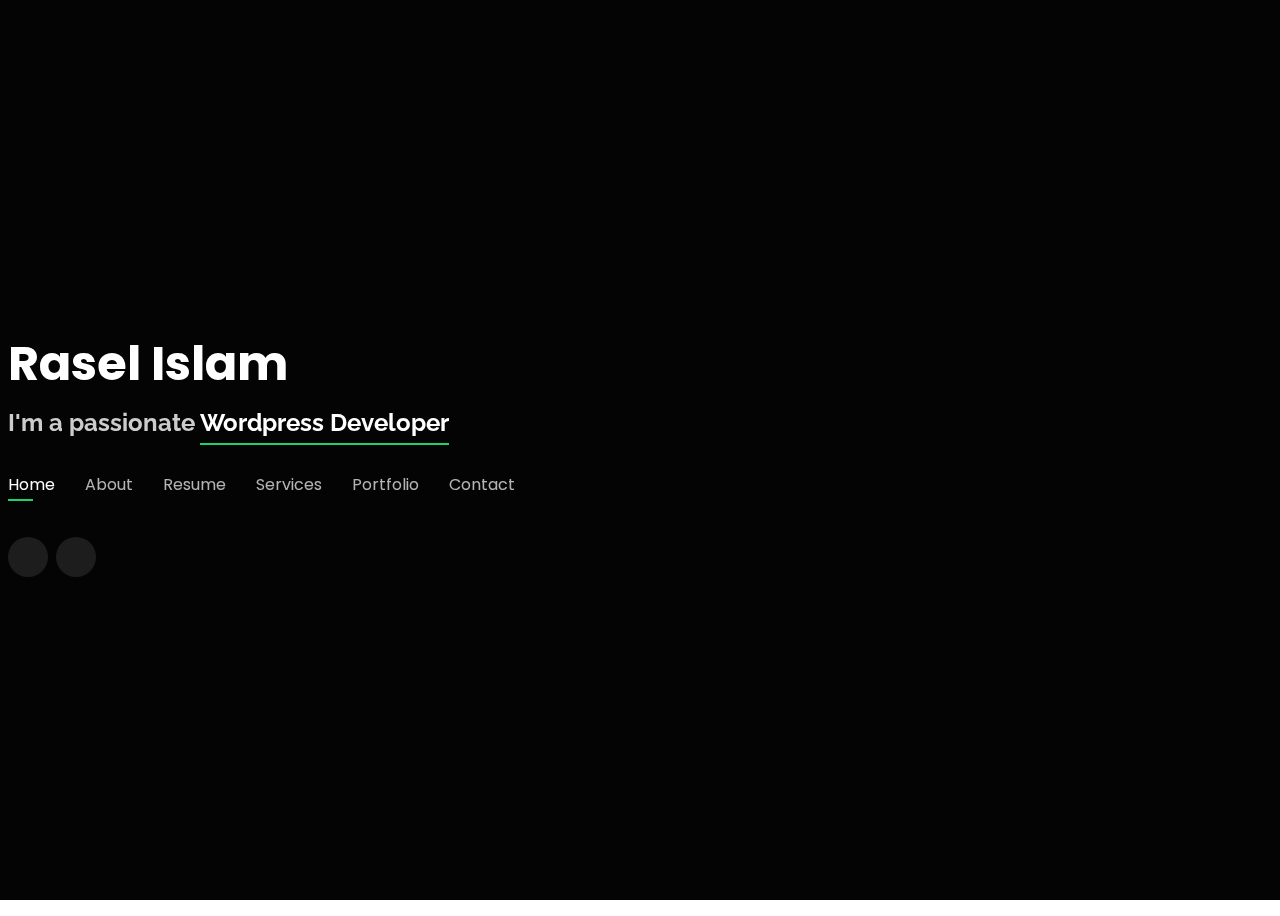
==== commit 20571536: "change info homepage.html" ====
--- a/index.html
+++ b/index.html
@@ -5,7 +5,7 @@
   <meta charset="utf-8">
   <meta content="width=device-width, initial-scale=1.0" name="viewport">
 
-  <title>Rasel Islam-Web Developer</title>
+  <title>Rasel Islam-Wordpress Developer</title>
   <meta content="" name="description">
   <meta content="" name="keywords">
 
@@ -45,7 +45,7 @@
       <h1><a href="index.html">Rasel Islam</a></h1>
       <!-- Uncomment below if you prefer to use an image logo -->
       <!-- <a href="index.html" class="mr-auto"><img src="assets/img/logo.png" alt="" class="img-fluid"></a> -->
-      <h2>I'm a passionate <span>Web Desiger and Developer</span> </h2>
+      <h2>I'm a passionate <span>Wordpress Developer</span> </h2>
 
       <nav id="navbar" class="navbar">
         <ul>
@@ -94,8 +94,8 @@
           <div class="row">
             <div class="col-lg-6">
               <ul>
-                <li><i class="bi bi-chevron-right"></i> <strong>Birthday:</strong> <span>1 May 1995</span></li>
-                <li><i class="bi bi-chevron-right"></i> <strong>Website:</strong> <span>www.example.com</span></li>
+                <li><i class="bi bi-chevron-right"></i> <strong>Birthday:</strong> <span>2/4/2004</span></li>
+<!--                 <li><i class="bi bi-chevron-right"></i> <strong>Website:</strong> <span>www.example.com</span></li> -->
                 <li><i class="bi bi-chevron-right"></i> <strong>Phone:</strong> <span>+88-01601003432</span></li>
                 <li><i class="bi bi-chevron-right"></i> <strong>City:</strong> <span>Dhaka</span></li>
               </ul>
@@ -656,4 +656,4 @@
 
 </body>
 
-</html>+</html>
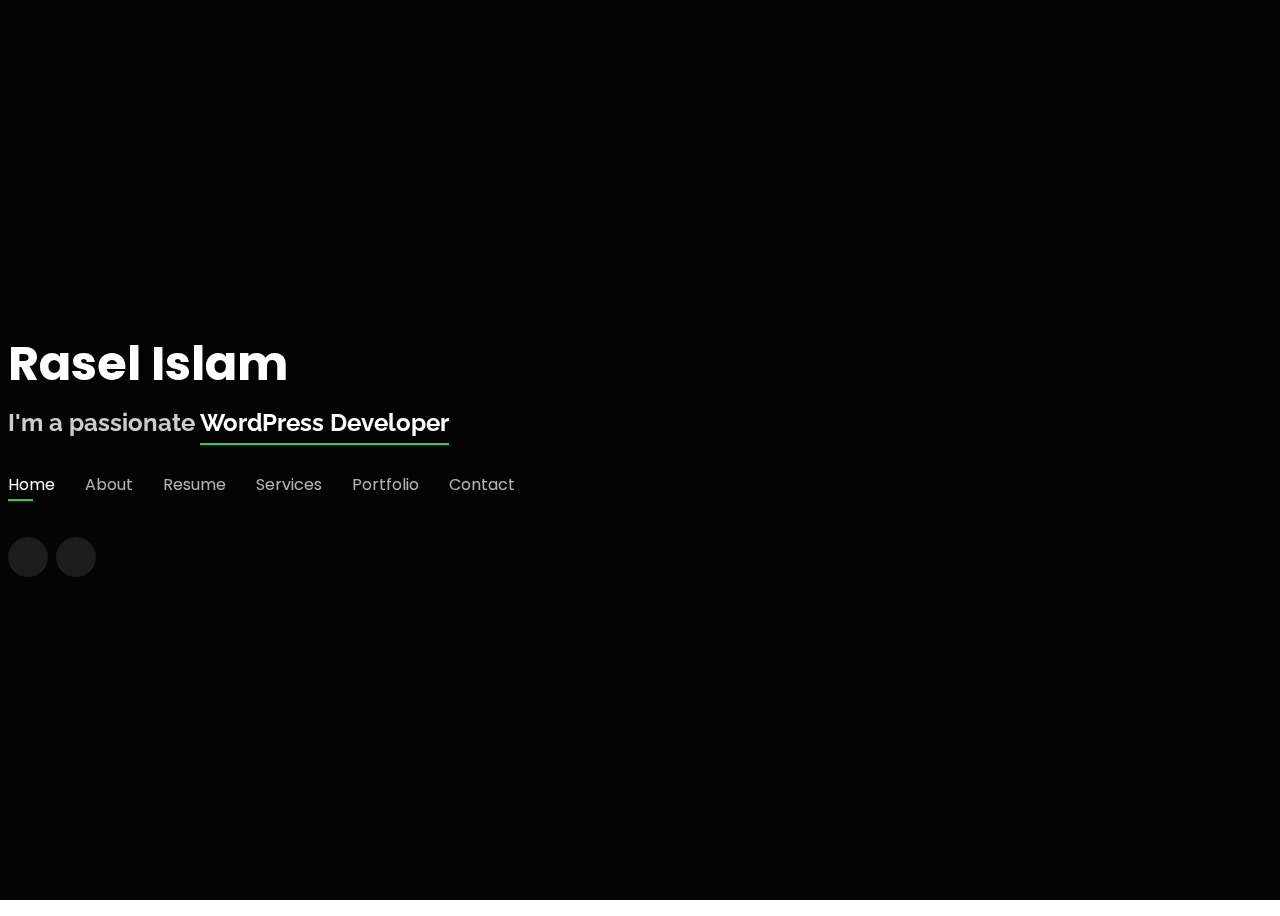
==== commit 870a039b: "Update index.html" ====
--- a/index.html
+++ b/index.html
@@ -45,7 +45,7 @@
       <h1><a href="index.html">Rasel Islam</a></h1>
       <!-- Uncomment below if you prefer to use an image logo -->
       <!-- <a href="index.html" class="mr-auto"><img src="assets/img/logo.png" alt="" class="img-fluid"></a> -->
-      <h2>I'm a passionate <span>Wordpress Developer</span> </h2>
+      <h2>I'm a passionate <span>WordPress Developer</span> </h2>
 
       <nav id="navbar" class="navbar">
         <ul>
@@ -83,7 +83,7 @@
           <img src="assets/img/me.png" class="img-fluid" alt="">
         </div>
         <div class="col-lg-8 pt-4 pt-lg-0 content" data-aos="fade-left">
-          <h3>Web Desiger &amp; Developer</h3>
+          <h3>WordPress &amp; Developer</h3>
           <p class="fst-italic">
             Welcome to visit my profile
             Assalamu Aliakum, I am passionate about building excellent Website design that improves your business or personal work. 
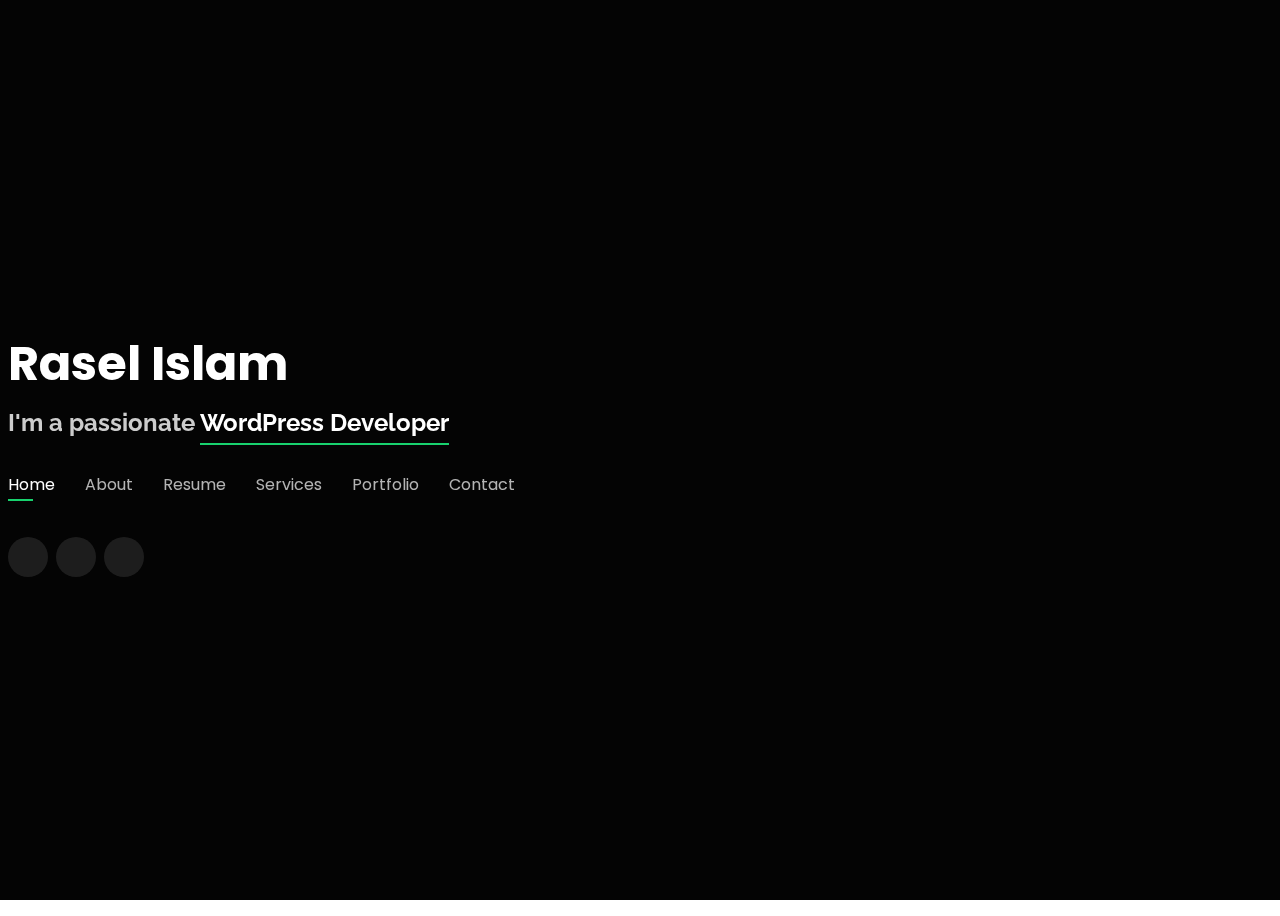
==== commit 00db7ba1: "Update index.html" ====
--- a/index.html
+++ b/index.html
@@ -62,6 +62,7 @@
       <div class="social-links">
         <a href="https://www.facebook.com/mdraselislam010/" target="_blank" class="facebook"><i class="bi bi-facebook"></i></a>
         <a href="https://www.linkedin.com/in/md-rasel-islam-b793671b7/"  target="_blank" class="linkedin"><i class="bi bi-linkedin"></i></a>
+        <a href="https://github.com/MDRasel01/"  target="_blank" class="linkedin"><i class="bi bi-github"></i></a>
       </div>
 
     </div>
@@ -80,10 +81,10 @@
 
       <div class="row">
         <div class="col-lg-4" data-aos="fade-right">
-          <img src="assets/img/me.png" class="img-fluid" alt="">
+          <img src="assets/img/me.jpg" class="img-fluid" alt="">
         </div>
         <div class="col-lg-8 pt-4 pt-lg-0 content" data-aos="fade-left">
-          <h3>WordPress &amp; Developer</h3>
+          <h3>Wopdpress Developer</h3>
           <p class="fst-italic">
             Welcome to visit my profile
             Assalamu Aliakum, I am passionate about building excellent Website design that improves your business or personal work. 
@@ -94,8 +95,8 @@
           <div class="row">
             <div class="col-lg-6">
               <ul>
-                <li><i class="bi bi-chevron-right"></i> <strong>Birthday:</strong> <span>2/4/2004</span></li>
-<!--                 <li><i class="bi bi-chevron-right"></i> <strong>Website:</strong> <span>www.example.com</span></li> -->
+                <li><i class="bi bi-chevron-right"></i> <strong>Birthday:</strong> <span>1 May 1995</span></li>
+                <!-- <li><i class="bi bi-chevron-right"></i> <strong>Website:</strong> <span>www.example.com</span></li> -->
                 <li><i class="bi bi-chevron-right"></i> <strong>Phone:</strong> <span>+88-01601003432</span></li>
                 <li><i class="bi bi-chevron-right"></i> <strong>City:</strong> <span>Dhaka</span></li>
               </ul>
@@ -103,7 +104,7 @@
             <div class="col-lg-6">
               <ul>
                 <li><i class="bi bi-chevron-right"></i> <strong>Age:</strong> <span>21</span></li>
-                <li><i class="bi bi-chevron-right"></i> <strong>Degree:</strong> <span>SSC</span></li>
+                <!-- <li><i class="bi bi-chevron-right"></i> <strong>Degree:</strong> <span>SSC</span></li> -->
                 <li><i class="bi bi-chevron-right"></i> <strong>Email:</strong> <span>contactrasel7@gmail.com</span></li>
                 <li><i class="bi bi-chevron-right"></i> <strong>Freelance:</strong> <span>Available</span></li>
               </ul>
@@ -135,21 +136,21 @@
           </div>
         </div>
 
-        <div class="col-lg-3 col-md-6 mt-5 mt-lg-0">
+        <!-- <div class="col-lg-3 col-md-6 mt-5 mt-lg-0">
           <div class="count-box">
             <i class="bi bi-headset"></i>
             <span data-purecounter-start="0" data-purecounter-end="100" data-purecounter-duration="1" class="purecounter"></span>
             <p>Hours Of Support</p>
           </div>
-        </div>
-
-        <div class="col-lg-3 col-md-6 mt-5 mt-lg-0">
+        </div> -->
+
+        <!-- <div class="col-lg-3 col-md-6 mt-5 mt-lg-0">
           <div class="count-box">
             <i class="bi bi-award"></i>
             <span data-purecounter-start="0" data-purecounter-end="5" data-purecounter-duration="1" class="purecounter"></span>
             <p>Awards</p>
           </div>
-        </div>
+        </div> -->
 
       </div>
 
@@ -309,12 +310,13 @@
             <h3>Flavor Nivelanda</h3>
           </div>
         </div>
-      </div> -->
-
-    </div><!-- End Interests -->
+      </div> 
+
+    </div> -->
+    <!-- End Interests -->
 
     <!-- ======= Testimonials ======= -->
-    <div class="testimonials container">
+    <!-- <div class="testimonials container">
 
       <div class="section-title">
         <h2>Testimonials</h2>
@@ -344,7 +346,8 @@
 
       </div>
 
-    </div><!-- End Testimonials  -->
+    </div> -->
+    <!-- End Testimonials  -->
 
   </section><!-- End About Section -->
 
@@ -390,7 +393,7 @@
           <h3 class="resume-title">Professional Experience</h3>
           <div class="resume-item">
             <h4>WordPress Website Designer</h4>
-            <h5>2021 - Present</h5>
+            <h5>2021 - 2021</h5>
             <p><em>1207 Mohammadpur Dhaka </em></p>
             <p>
             <ul>
@@ -432,11 +435,19 @@
           <div class="icon-box">
             <div class="icon"><i class="bx bxl-dribbble"></i></div>
             <h4><a href="">WordPress Website Designer</a></h4>
-            <p>Custom Website Development. Theme Customization, Plugin Integration, Responsive Design, Ongoing Support and Maintenance</p> 
-          </div>
-        </div>
-
-        <div class="col-lg-4 col-md-6 d-flex align-items-stretch mt-4 mt-md-0">
+            <div class="WordPress_Website_Designer">
+              <li >Custom WordPress Website Design</li>
+              <li>WordPress Theme Customization:</li>
+              <li>Website Redesign</li>
+              <li>Responsive Design</li>
+              <li>Speed Optimization</li>
+              <li>Blog Design & Development</li> 
+              <li>Speed Optimization</li>
+            </div>
+          </div>
+        </div>
+
+        <!-- <div class="col-lg-4 col-md-6 d-flex align-items-stretch mt-4 mt-md-0">
           <div class="icon-box">
             <div class="icon"><i class="bx bx-file"></i></div>
             <h4><a href="">Web Development</a></h4>
@@ -444,27 +455,32 @@
             ensuring versatile and tailored web development solutions for diverse needs.Evan I can make any website like of LMS, e-commerce, travel, school.collage etc. whatever you want.
             </p>
           </div>
-        </div>
+        </div> -->
 
         <div class="col-lg-4 col-md-6 d-flex align-items-stretch mt-4 mt-lg-0">
           <div class="icon-box">
             <div class="icon"><i class="bx bx-tachometer"></i></div>
             <h4><a href="">Lead Generator</a></h4>
-            <p>As a skilled lead generator, I harness the power of LinkedIn and Google to connect businesses with valuable prospects. Leveraging strategic approaches, I excel in creating high-quality leads that drive growth. My expertise lies in navigating LinkedIn's
-            professional network and optimizing Google's resources for targeted and impactful lead generation.</p>
-          </div>
-        </div>
-
-        <div class="col-lg-4 col-md-6 d-flex align-items-stretch mt-4">
-          <div class="icon-box">
-            <div class="icon"><i class="bx bx-world"></i></div>
-            <h4><a href="">Latex coder</a></h4>
-            <p>I specialize in LaTeX coding on Overleaf, creating professional engineering and other types of books. My expertise extends to ensuring precise formatting and layout for a polished and professional appearance. Currently,
-            I am actively engaged in leveraging these skills to contribute to ongoing projects.</p>
-          </div>
+            <div class="lead_generator">
+              <li>I can collect linkedin pofile url,  full name(first name & last name)</li>
+              <li>Email(Personal & Business)</li>
+              <li>And more that you need.</li>
+            </div>
+          
         </div> 
 
       </div>
+
+      <div class="col-lg-4 col-md-6 d-flex align-items-stretch mt-4">
+        <div class="icon-box">
+          <div class="icon"><i class="bx bx-world"></i></div>
+          <h4><a href="">Latex coder</a 1></h4>
+          <div class="Latex_coder">
+            <li>I can wtite matex code in  online site(overleaf) and offline software(Text Studio)</li>
+            <li>Already I make almost 1k page with online site overleaf</li>
+          </div>
+        </div>
+      </div> 
 
     </div>
   </section><!-- End Services Section -->
@@ -482,15 +498,16 @@
         <div class="col-lg-12 d-flex justify-content-center">
           <ul id="portfolio-flters">
             <li data-filter="*" class="filter-active">All</li>
-            <li data-filter=".filter-app">App</li>
+            <!-- <li data-filter=".filter-app">App</li> -->
             <li data-filter=".filter-web">Web</li>
+            <li data-filter=".filter-web">Lead Generation</li>
+            <li data-filter=".filter-web">Latex</li>
           </ul>
         </div>
       </div>
 
       <div class="row portfolio-container">
-
-        <div class="col-lg-4 col-md-6 portfolio-item filter-app">
+        <!-- <div class="col-lg-4 col-md-6 portfolio-item filter-app">
           <div class="portfolio-wrap">
             <img src="assets/img/portfolio/portfolio-1.jpg" class="img-fluid" alt="">
             <div class="portfolio-info">
@@ -499,11 +516,10 @@
               <div class="portfolio-links">
                 <a href="assets/img/portfolio/portfolio-1.jpg" data-gallery="portfolioGallery" class="portfolio-lightbox" title="App 1"><i class="bx bx-plus"></i></a>
                 <a href="https://itstrome.xyz" target="_blank"><i class="bx bx-link"></i></a>
-                <!-- <a href="portfolio-details.html" data-gallery="portfolioDetailsGallery" data-glightbox="type: external" class="portfolio-details-lightbox" title="Portfolio Details"><i class="bx bx-link"></i></a> -->
               </div>
             </div>
           </div>
-        </div>
+        </div> -->
 
         <div class="col-lg-4 col-md-6 portfolio-item filter-web">
           <div class="portfolio-wrap">
@@ -520,7 +536,22 @@
           </div>
         </div>
 
-        <div class="col-lg-4 col-md-6 portfolio-item filter-app">
+        <div class="col-lg-4 col-md-6 portfolio-item filter-web">
+          <div class="portfolio-wrap">
+            <img src="assets/img/portfolio/portfolio-2.png" class="img-fluid" alt="">
+            <div class="portfolio-info">
+              <h4>itstrome</h4>
+              <p>A TEAM OF WEB EXPERT</p>
+              <div class="portfolio-links">
+                <a href="assets/img/portfolio/itstrome-web.png" data-gallery="portfolioGallery" class="portfolio-lightbox" title="Web 3"><i class="bx bx-plus"></i></a>
+                <a href="https://itstrome.xyz" target="_blank"><i class="bx bx-link"></i></a>
+                <!-- <a href="portfolio-details.html" data-gallery="portfolioDetailsGallery" data-glightbox="type: external" class="portfolio-details-lightbox" title="Portfolio Details"><i class="bx bx-link"></i></a> -->
+              </div>
+            </div>
+          </div>
+        </div>
+
+        <!-- <div class="col-lg-4 col-md-6 portfolio-item filter-app">
           <div class="portfolio-wrap">
             <img src="assets/img/portfolio/portfolio-3.jpg" class="img-fluid" alt="">
             <div class="portfolio-info">
@@ -529,11 +560,10 @@
               <div class="portfolio-links">
                 <a href="assets/img/portfolio/portfolio-3.jpg" data-gallery="portfolioGallery" class="portfolio-lightbox" title="App 2"><i class="bx bx-plus"></i></a>
                 <a href="#" target="_blank"><i class="bx bx-link"></i></a>
-                <!-- <a href="portfolio-details.html" data-gallery="portfolioDetailsGallery" data-glightbox="type: external" class="portfolio-details-lightbox" title="Portfolio Details"><i class="bx bx-link"></i></a> -->
               </div>
             </div>
           </div>
-        </div>
+        </div> -->
 
         <div class="col-lg-4 col-md-6 portfolio-item filter-web">
           <div class="portfolio-wrap">
@@ -549,7 +579,7 @@
           </div>
         </div>
 
-        <div class="col-lg-4 col-md-6 portfolio-item filter-app">
+        <!-- <div class="col-lg-4 col-md-6 portfolio-item filter-app">
           <div class="portfolio-wrap">
             <img src="assets/img/portfolio/portfolio-6.jpg" class="img-fluid" alt="">
             <div class="portfolio-info">
@@ -558,11 +588,10 @@
               <div class="portfolio-links">
                 <a href="assets/img/portfolio/portfolio-6.jpg" data-gallery="portfolioGallery" class="portfolio-lightbox" title="App 3"><i class="bx bx-plus"></i></a>
                 <a href="#" target="_blank"><i class="bx bx-link"></i></a>
-                <!-- <a href="portfolio-details.html" data-gallery="portfolioDetailsGallery" data-glightbox="type: external" class="portfolio-details-lightbox" title="Portfolio Details"><i class="bx bx-link"></i></a> -->
               </div>
             </div>
           </div>
-        </div>
+        </div> -->
 
       </div>
 
@@ -616,7 +645,7 @@
         </div>
       </div>
 
-      <form action="forms/contact.php" method="post" role="form" class="php-email-form mt-4">
+      <!-- <form action="forms/contact.php" method="post" role="form" class="php-email-form mt-4">
         <div class="row">
           <div class="col-md-6 form-group">
             <input type="text" name="name" class="form-control" id="name" placeholder="Your Name" required>
@@ -637,7 +666,7 @@
           <div class="sent-message">Your message has been sent. Thank you!</div>
         </div>
         <div class="text-center"><button type="submit">Send Message</button></div>
-      </form>
+      </form> -->
 
     </div>
   </section><!-- End Contact Section --> 
--- a/assets/css/style.css
+++ b/assets/css/style.css
@@ -707,6 +707,19 @@
 /*--------------------------------------------------------------
 # Services
 --------------------------------------------------------------*/
+.WordPress_Website_Designer li, .lead_generator li, .Latex_coder li{
+  list-style: none;
+  text-align: left;
+  line-height: 2;
+}
+
+.WordPress_Website_Designer li:hover, .lead_generator li:hover, .Latex_coder li:hover{
+	border-bottom: 2px solid white;
+	border-width: 2px; 
+  transition: .4s;
+}
+
+
 .services .icon-box {
   text-align: center;
   background: rgba(204, 204, 204, 0.1);
@@ -1201,4 +1214,4 @@
 
 .credits a:hover {
   color: #fff;
-}+}
